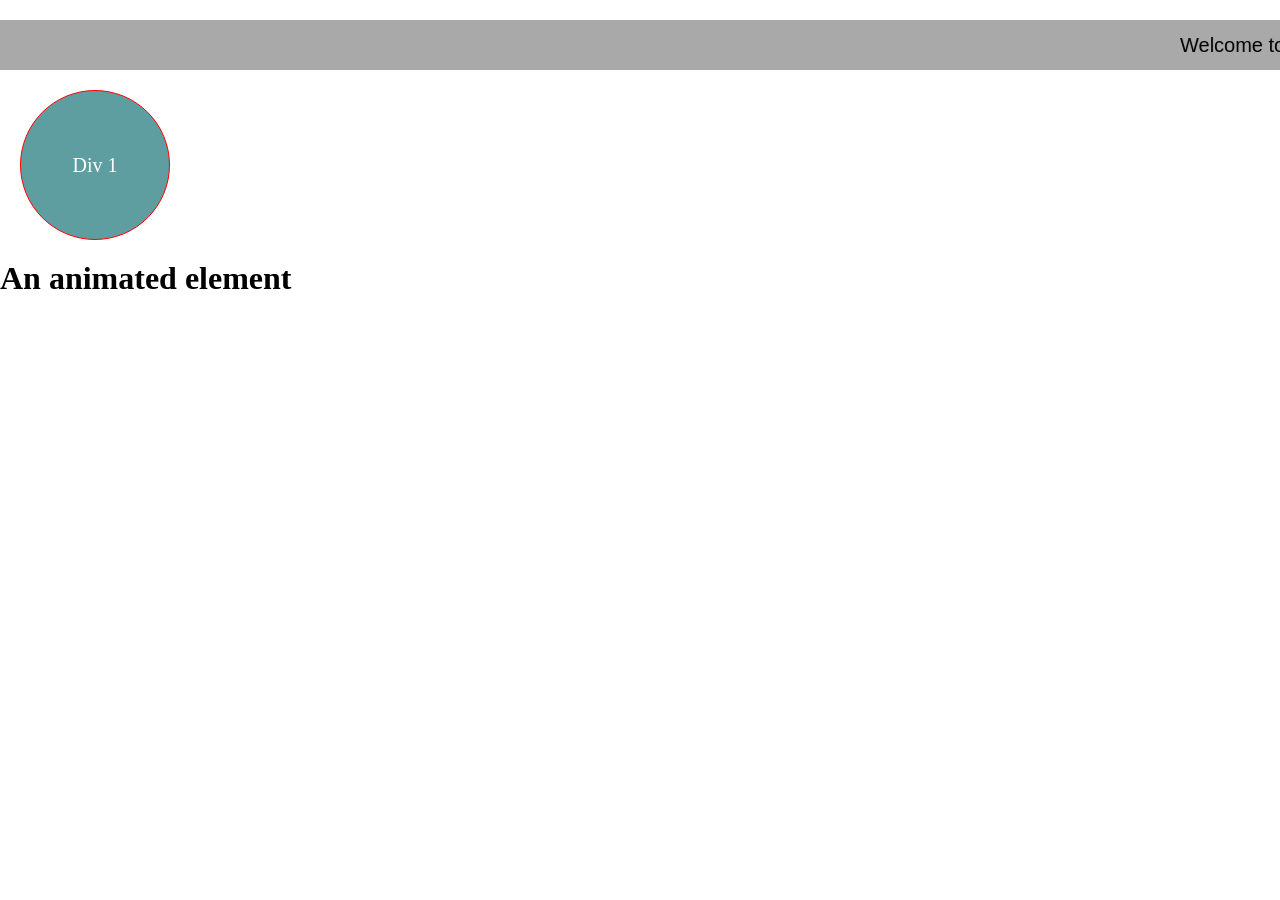
==== anim.html @ 0621a1e4 "Animation file added." ====
<!DOCTYPE html>
<html lang="en">
<head>
    <meta charset="UTF-8">
    <meta name="viewport" content="width=device-width, initial-scale=1.0">
    <title>Animation</title>
    <link rel="stylesheet" href="./anim.css">
    <link rel="icon" href="">
    <link
    rel="stylesheet"
    href="https://cdnjs.cloudflare.com/ajax/libs/animate.css/4.1.1/animate.min.css"
  />
</head>
<body>

    <marquee id="mark">Welcome to my webpage</marquee>

    <div id="container">Div 1</div>

    <h1 class="animate__animated animate__bounce">An animated element</h1>

    <!-- <div id="transformProperties"> </div> -->

</body>
</html>
---- anim.css ----
*{
    margin: 0px;
    padding: 0px;
    box-sizing: border-box;
}

#mark{
    font-family: 'Gill Sans', 'Gill Sans MT', Calibri, 'Trebuchet MS', sans-serif;
     font-size: 20px;
     margin-top: 20px;
     margin-bottom: 20px;
     background-color: darkgrey;
     height: 50px;
     /* width:100%; */
     display: flex;
     animation-direction:alternate-reverse;
     /* justify-content: center; */
     align-items: center;
}

#container{
    display: flex;
    justify-content: center;
    font-size: 20px;
    align-items: center;
    height: 150px;
    margin-left: 20px;
    margin-bottom: 20px;
    background-color: cadetblue;
    width: 150px;
    border: 1px solid red;
    border-radius: 50%;
    color: white;
    position: relative;
    animation-name: move;
    animation-duration: 5s;
    animation-iteration-count: infinite;
}

#container:hover{
    transform: scale(1.03);
    animation-play-state: paused;
}




@keyframes move{
    0%{
        background-color: rgb(0, 0, 0);
        left: 0px;
        top: 0px;
    }
    
    25%{
        background-color: blue;
        left: 0px;
        top: 200px;
    }

    50%{
        background-color: blueviolet;
        left: 200px;
        top: 200px;
    }
    100%{
        background-color: aquamarine;
        left: 0px;
        top: 0px;
    }
    /* 100%{
        background-color: cadetblue;
        left: 0px;
        top: 0px;
    } */
    
}
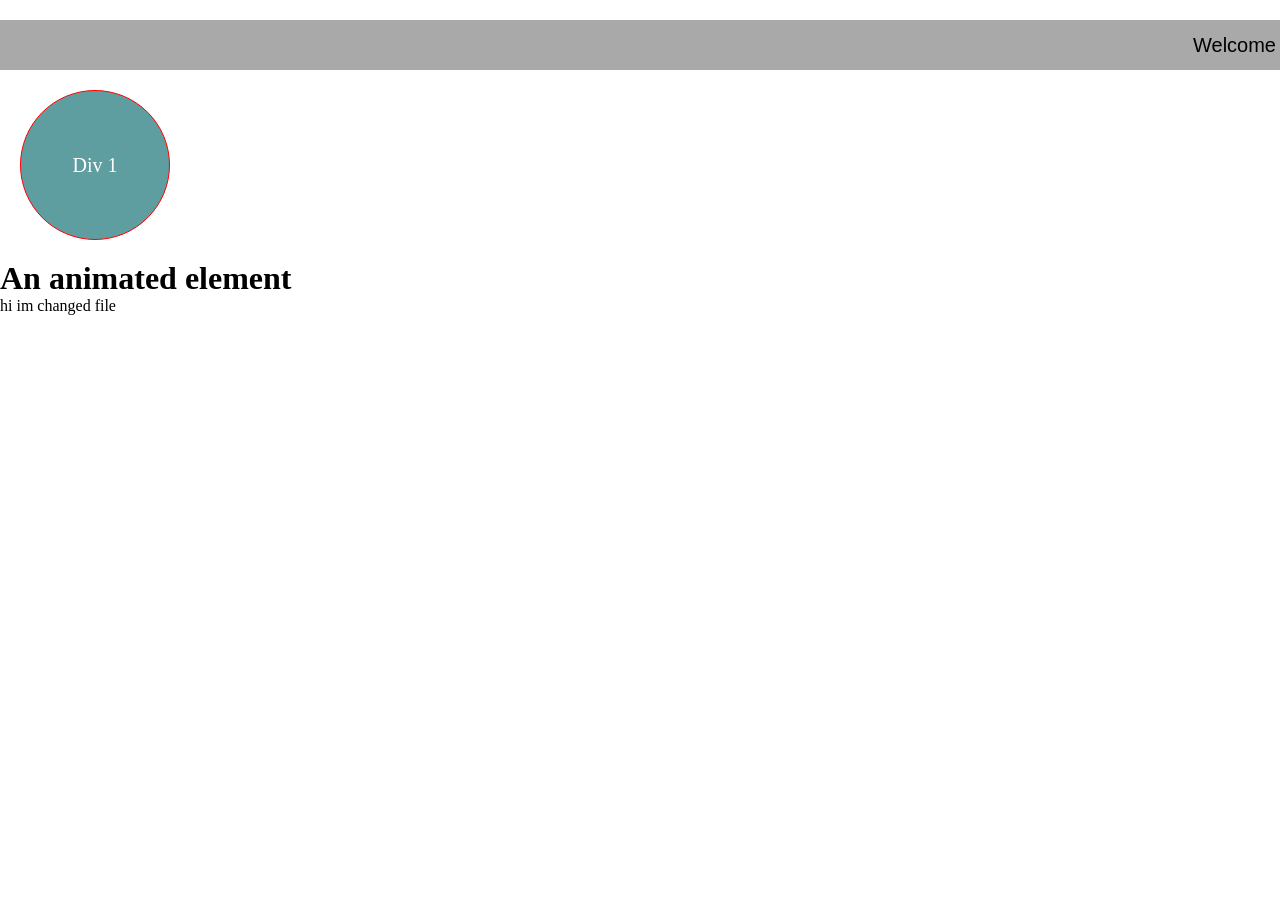
==== commit 16a6c0ef: "updated" ====
--- a/anim.html
+++ b/anim.html
@@ -21,5 +21,9 @@
 
     <!-- <div id="transformProperties"> </div> -->
 
+    <div>
+      <p>hi im changed file</p>
+    </div>
+
 </body>
 </html>
